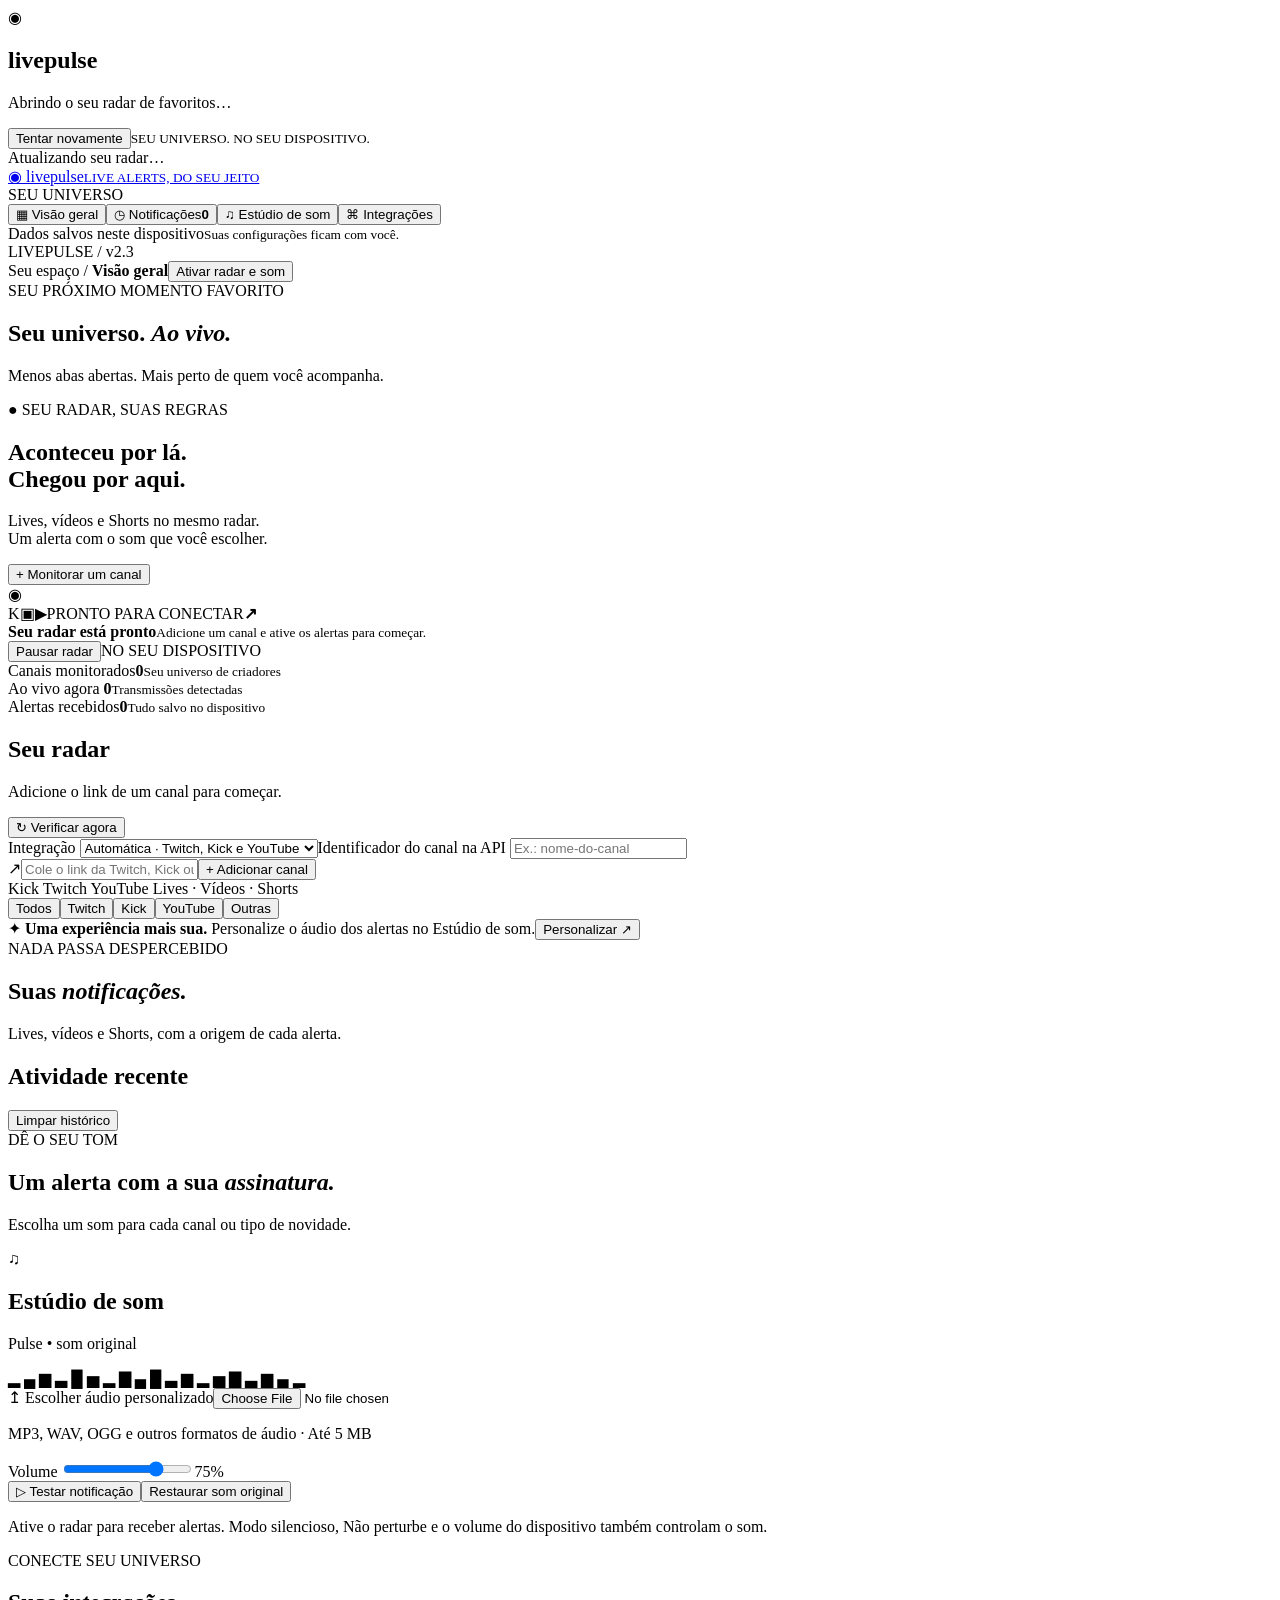
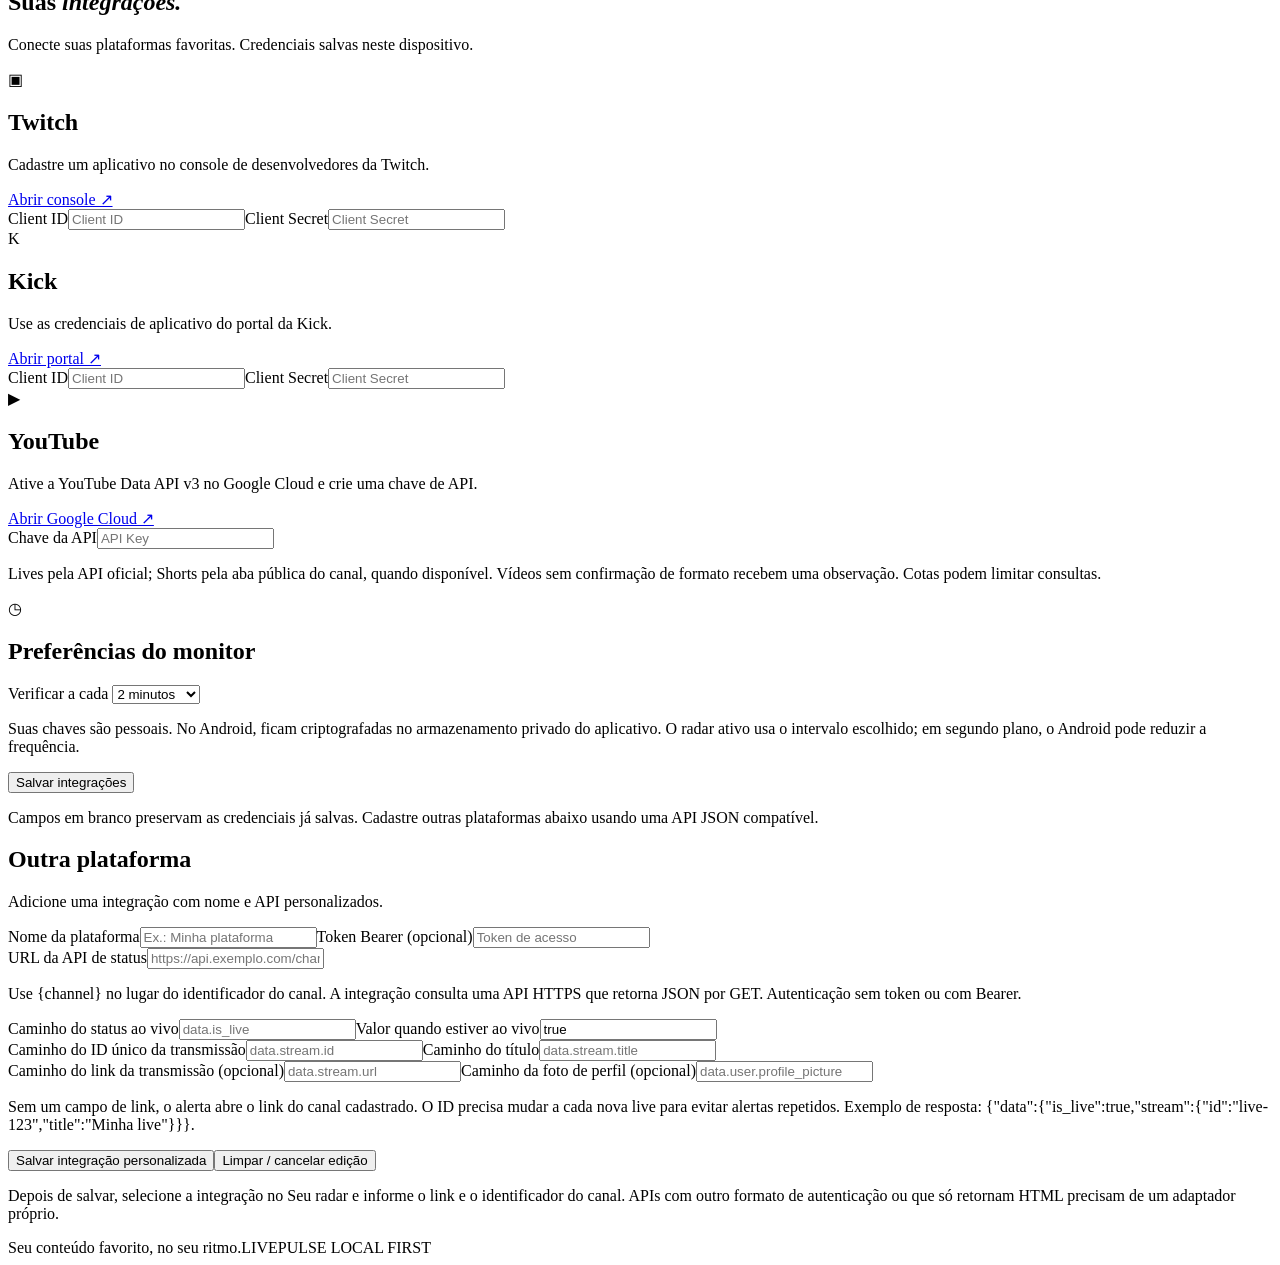
==== app/src/main/assets/index.html @ ce90c304 "Publica LivePulse Android 2.3.0, termos, privacidade e feed de atualizações" ====
<!doctype html><html lang="pt-BR"><head><meta charset="utf-8"><meta name="viewport" content="width=device-width,initial-scale=1"><title>LivePulse • Sua próxima live começa aqui</title><link rel="stylesheet" href="/style.css"><link rel="stylesheet" href="/design.css"><link rel="stylesheet" href="/upgrade.css"><link rel="stylesheet" href="/polish.css"><link rel="stylesheet" href="/updates.css"></head><body><div class="launch-screen" id="launch-screen" role="status" aria-live="polite"><div class="launch-mark" aria-hidden="true">◉</div><h2>livepulse</h2><p id="launch-message">Abrindo o seu radar de favoritos…</p><span class="launch-spinner" aria-hidden="true"></span><button class="quiet" id="launch-retry" type="button">Tentar novamente</button><small>SEU UNIVERSO. NO SEU DISPOSITIVO.</small></div><div class="save-chip" role="status" aria-hidden="true"><span class="button-spinner" aria-hidden="true"></span>Atualizando seu radar…</div>
<aside><a class="brand" href="/">◉ <span>livepulse<small>LIVE ALERTS, DO SEU JEITO</small></span></a><div class="nav-label">SEU UNIVERSO</div><nav><button data-view="dashboard" class="selected">▦ <span>Visão geral</span></button><button data-view="history">◷ <span>Notificações</span><b id="nav-count">0</b></button><button data-view="sound">♫ <span>Estúdio de som</span></button><button data-view="integrations">⌘ <span>Integrações</span></button></nav><div class="sidebar-bottom"><span class="green-dot"></span> Dados salvos neste dispositivo<small>Suas configurações ficam com você.</small><div class="version">LIVEPULSE / v2.3</div></div></aside>
<main><header><span class="breadcrumbs">Seu espaço <span class="slash">/</span> <b id="breadcrumb">Visão geral</b></span><button id="enable" class="quiet">Ativar radar e som</button></header>
<section id="dashboard" class="view"><div class="heading"><div class="eyebrow">SEU PRÓXIMO MOMENTO FAVORITO</div><h1>Seu universo. <em>Ao vivo.</em></h1><p>Menos abas abertas. Mais perto de quem você acompanha.</p></div>
<div class="hero"><div><span class="pill">● SEU RADAR, SUAS REGRAS</span><h2>Aconteceu por lá.<br><span>Chegou por aqui.</span></h2><p>Lives, vídeos e Shorts no mesmo radar.<br>Um alerta com o som que você escolher.</p><button class="light" id="focus-link">+ Monitorar um canal</button></div><div class="radar"><div class="orbit one"></div><div class="orbit two"></div><div class="orbit three"></div><div class="radar-center">◉</div><span class="planet kick">K</span><span class="planet twitch">▣</span><span class="planet youtube">▶</span><span class="signal"><span id="radar-signal">PRONTO PARA CONECTAR</span><b>↗</b></span></div></div>
<div class="monitor-strip"><span class="status-orb"></span><div><b id="monitor-title">Seu radar está pronto</b><small id="monitor-description">Adicione um canal e ative os alertas para começar.</small></div><button id="pause-monitor" class="quiet hidden">Pausar radar</button><span class="local-badge">NO SEU DISPOSITIVO</span></div><div class="stats"><article><span>Canais monitorados</span><strong id="stat-channels">0</strong><small>Seu universo de criadores</small></article><article><span>Ao vivo agora <i class="green-dot"></i></span><strong id="stat-live">0</strong><small>Transmissões detectadas</small></article><article><span>Alertas recebidos</span><strong id="stat-alerts">0</strong><small>Tudo salvo no dispositivo</small></article></div>
<div class="section-title"><div><h2>Seu radar</h2><p>Adicione o link de um canal para começar.</p></div><button id="check" class="quiet">↻ Verificar agora</button></div>
<div class="channel-source"><label>Integração <select id="channel-integration"><option value="">Automática · Twitch, Kick e YouTube</option></select></label><label id="custom-slug-label" class="hidden">Identificador do canal na API <input id="custom-slug" placeholder="Ex.: nome-do-canal"></label></div><form id="add-form" class="add-form"><span>↗</span><input id="channel-url" type="url" required placeholder="Cole o link da Twitch, Kick ou YouTube…" aria-label="Link do canal"><button type="submit" class="primary">+ Adicionar canal</button></form><div class="support"><span class="platform-dot kick-bg"></span> Kick <span class="platform-dot twitch-bg"></span> Twitch <span class="platform-dot youtube-bg"></span> YouTube <span class="right">Lives · Vídeos · Shorts</span></div>
<div class="filter-bar"><button class="chip active" data-filter="all">Todos</button><button class="chip" data-filter="twitch">Twitch</button><button class="chip" data-filter="kick">Kick</button><button class="chip" data-filter="youtube">YouTube</button><button class="chip" data-filter="custom">Outras</button><span id="poll-time"></span></div><div class="radar-progress" id="radar-progress" aria-hidden="true"></div><div id="channels" class="channels" aria-busy="true"><article class="skeleton-card" aria-label="Carregando canais"><div class="skeleton-head"><div class="skeleton-block skeleton-avatar"></div><div class="skeleton-texts"><div class="skeleton-block"></div><div class="skeleton-block"></div></div></div><div class="skeleton-block"></div><div class="skeleton-block skeleton-footer"></div></article><article class="skeleton-card" aria-label="Carregando canais"><div class="skeleton-head"><div class="skeleton-block skeleton-avatar"></div><div class="skeleton-texts"><div class="skeleton-block"></div><div class="skeleton-block"></div></div></div><div class="skeleton-block"></div><div class="skeleton-block skeleton-footer"></div></article></div>
<div class="bottom-note">✦ <b>Uma experiência mais sua.</b> Personalize o áudio dos alertas no Estúdio de som.<button data-view="sound">Personalizar ↗</button></div></section>
<section id="history" class="view hidden"><div class="heading"><div class="eyebrow">NADA PASSA DESPERCEBIDO</div><h1>Suas <em>notificações.</em></h1><p>Lives, vídeos e Shorts, com a origem de cada alerta.</p></div><div class="section-title"><h2>Atividade recente</h2><button id="clear-history" class="quiet">Limpar histórico</button></div><div id="events"></div></section>
<section id="sound" class="view hidden"><div class="heading"><div class="eyebrow">DÊ O SEU TOM</div><h1>Um alerta com a sua <em>assinatura.</em></h1><p>Escolha um som para cada canal ou tipo de novidade.</p></div><div class="sound-panel"><div class="sound-icon">♫</div><h2>Estúdio de som</h2><p id="sound-name">Pulse • som original</p><div class="wave">▂ ▄ ▆ ▃ █ ▅ ▂ ▇ ▄ █ ▃ ▆ ▂ ▅ ▇ ▃ ▆ ▄ ▂</div><label class="upload">↥ Escolher áudio personalizado<input id="audio-file" type="file" accept="audio/*"></label><p class="hint">MP3, WAV, OGG e outros formatos de áudio · Até 5 MB</p><label class="volume">Volume <input id="volume" type="range" min="0" max="100" value="75"><output id="volume-value">75%</output></label><div class="sound-actions"><button id="test" class="primary">▷ Testar notificação</button><button id="reset-sound" class="quiet">Restaurar som original</button></div><p class="hint">Ative o radar para receber alertas. Modo silencioso, Não perturbe e o volume do dispositivo também controlam o som.</p></div></section>
<section id="integrations" class="view hidden"><div class="heading"><div class="eyebrow">CONECTE SEU UNIVERSO</div><h1>Suas <em>integrações.</em></h1><p>Conecte suas plataformas favoritas. Credenciais salvas neste dispositivo.</p></div><form id="settings-form"><div class="integration"><div class="platform-icon twitch-bg">▣</div><div><h2>Twitch <span id="twitch-status"></span></h2><p>Cadastre um aplicativo no console de desenvolvedores da Twitch.</p><a href="https://dev.twitch.tv/console/apps" target="_blank" rel="noreferrer">Abrir console ↗</a><div class="fields"><label>Client ID<input name="twitchId" autocomplete="off" placeholder="Client ID"></label><label>Client Secret<input name="twitchSecret" type="password" autocomplete="new-password" placeholder="Client Secret"></label></div></div></div>
<div class="integration"><div class="platform-icon kick-bg">K</div><div><h2>Kick <span id="kick-status"></span></h2><p>Use as credenciais de aplicativo do portal da Kick.</p><a href="https://kick.com/settings/developer" target="_blank" rel="noreferrer">Abrir portal ↗</a><div class="fields"><label>Client ID<input name="kickId" placeholder="Client ID" autocomplete="off"></label><label>Client Secret<input name="kickSecret" type="password" autocomplete="new-password" placeholder="Client Secret"></label></div></div></div>
<div class="integration"><div class="platform-icon youtube-bg">▶</div><div><h2>YouTube <span id="youtube-status"></span></h2><p>Ative a YouTube Data API v3 no Google Cloud e crie uma chave de API.</p><a href="https://console.cloud.google.com/apis/library/youtube.googleapis.com" target="_blank" rel="noreferrer">Abrir Google Cloud ↗</a><div class="fields"><label>Chave da API<input name="youtubeKey" type="password" autocomplete="new-password" placeholder="API Key"></label></div><p class="hint">Lives pela API oficial; Shorts pela aba pública do canal, quando disponível. Vídeos sem confirmação de formato recebem uma observação. Cotas podem limitar consultas.</p></div></div>
<div class="integration"><div class="platform-icon">◷</div><div><h2>Preferências do monitor</h2><label>Verificar a cada <select name="interval"><option value="60">1 minuto</option><option value="120" selected>2 minutos</option><option value="300">5 minutos</option><option value="600">10 minutos</option></select></label><p class="hint">Suas chaves são pessoais. No Android, ficam criptografadas no armazenamento privado do aplicativo. O radar ativo usa o intervalo escolhido; em segundo plano, o Android pode reduzir a frequência.</p></div></div><button class="primary" type="submit">Salvar integrações</button><p class="hint">Campos em branco preservam as credenciais já salvas. Cadastre outras plataformas abaixo usando uma API JSON compatível.</p></form><div class="section-title"><div><h2>Outra plataforma</h2><p>Adicione uma integração com nome e API personalizados.</p></div></div><div id="custom-integrations"></div><form id="custom-integration-form" class="custom-form"><input type="hidden" name="id"><div class="fields"><label>Nome da plataforma<input name="name" required maxlength="60" placeholder="Ex.: Minha plataforma"></label><label>Token Bearer (opcional)<input name="bearer" type="password" autocomplete="new-password" placeholder="Token de acesso"></label></div><div class="fields"><label>URL da API de status<input name="endpoint" required placeholder="https://api.exemplo.com/channels/{channel}"></label></div><p class="hint">Use {channel} no lugar do identificador do canal. A integração consulta uma API HTTPS que retorna JSON por GET. Autenticação sem token ou com Bearer.</p><div class="fields"><label>Caminho do status ao vivo<input name="livePath" required placeholder="data.is_live"></label><label>Valor quando estiver ao vivo<input name="liveValue" value="true" required placeholder="true"></label></div><div class="fields"><label>Caminho do ID único da transmissão<input name="idPath" required placeholder="data.stream.id"></label><label>Caminho do título<input name="titlePath" required placeholder="data.stream.title"></label></div><div class="fields"><label>Caminho do link da transmissão (opcional)<input name="urlPath" placeholder="data.stream.url"></label><label>Caminho da foto de perfil (opcional)<input name="avatarPath" placeholder="data.user.profile_picture"></label></div><p class="hint">Sem um campo de link, o alerta abre o link do canal cadastrado. O ID precisa mudar a cada nova live para evitar alertas repetidos. Exemplo de resposta: {"data":{"is_live":true,"stream":{"id":"live-123","title":"Minha live"}}}.</p><div class="sound-actions"><button class="primary" type="submit">Salvar integração personalizada</button><button id="cancel-custom" type="button" class="quiet">Limpar / cancelar edição</button></div><p class="hint">Depois de salvar, selecione a integração no Seu radar e informe o link e o identificador do canal. APIs com outro formato de autenticação ou que só retornam HTML precisam de um adaptador próprio.</p></form></section>
<footer>Seu conteúdo favorito, no seu ritmo.<span>LIVEPULSE <i class="green-dot"></i> LOCAL FIRST</span></footer></main><div id="toasts" aria-live="polite"></div><script src="/app.js"></script><script src="/upgrade.js"></script><script src="/polish.js"></script><script src="/updates.js"></script></body></html>
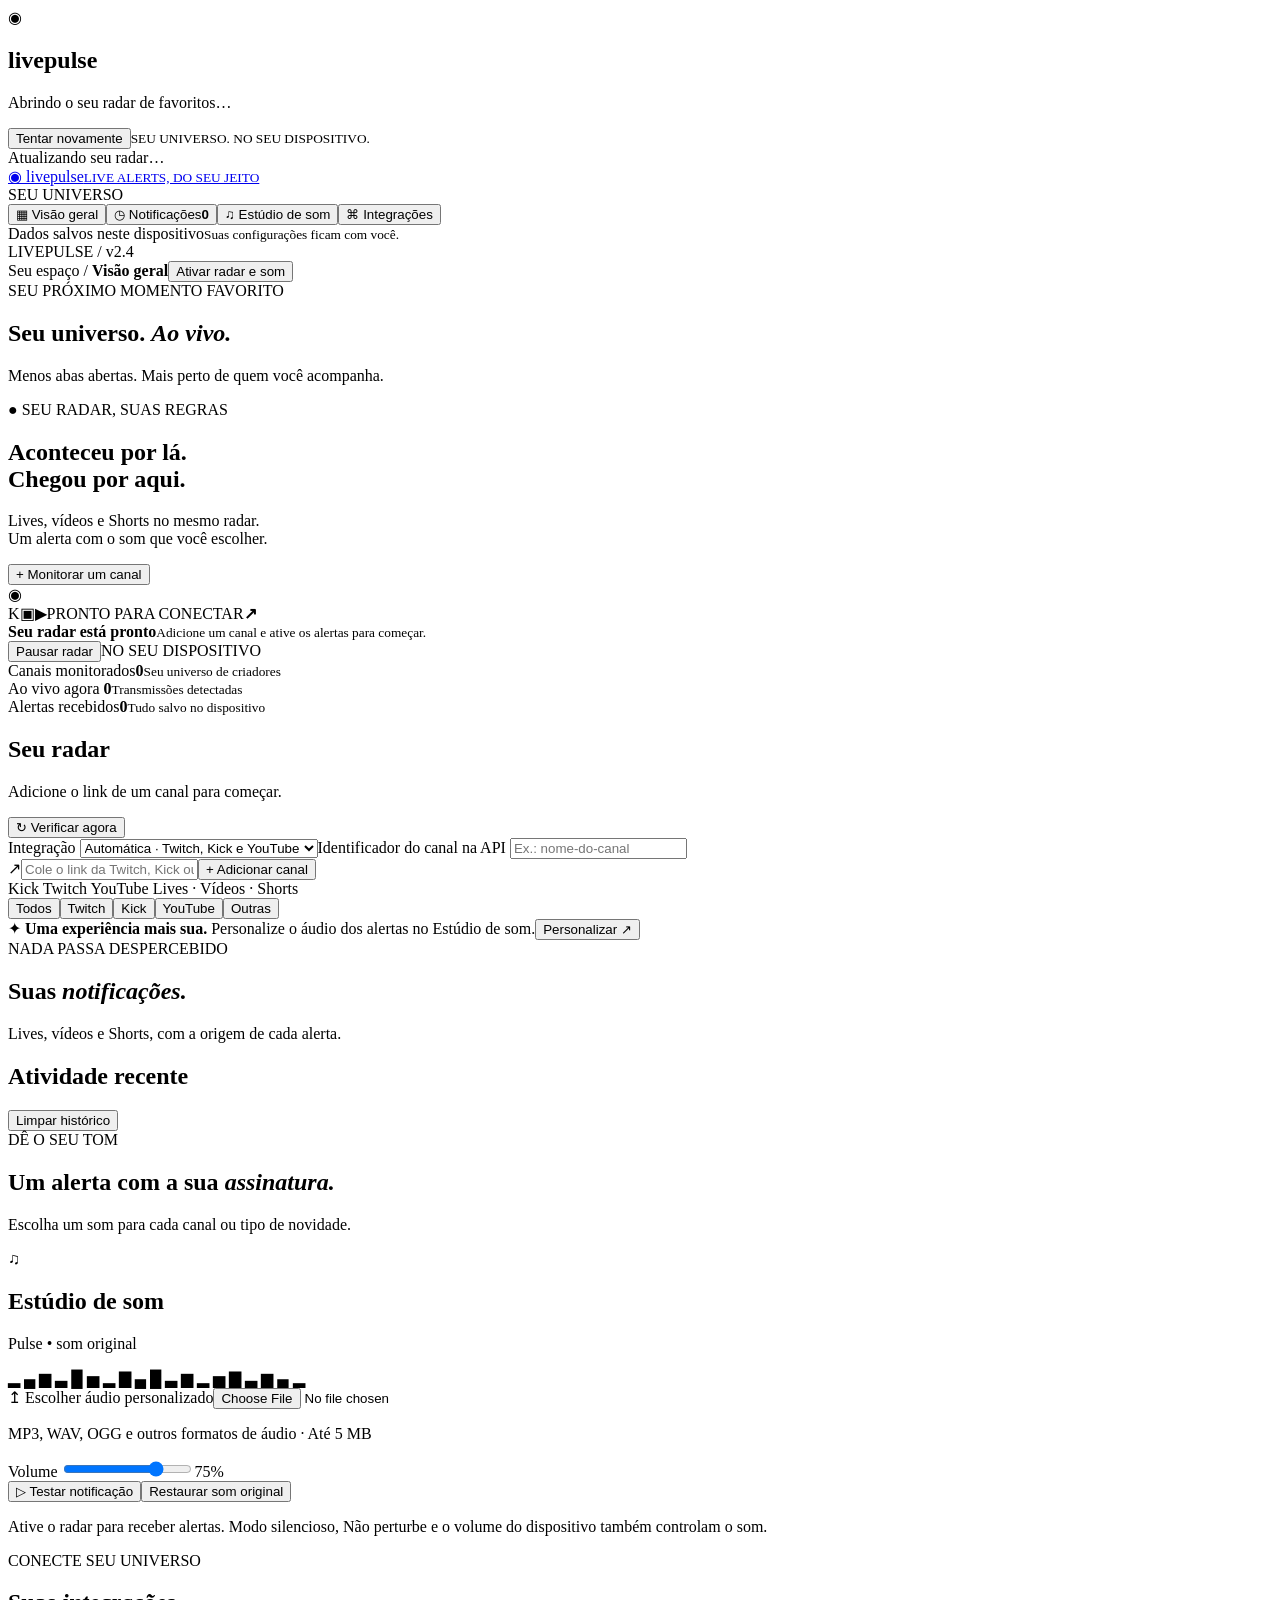
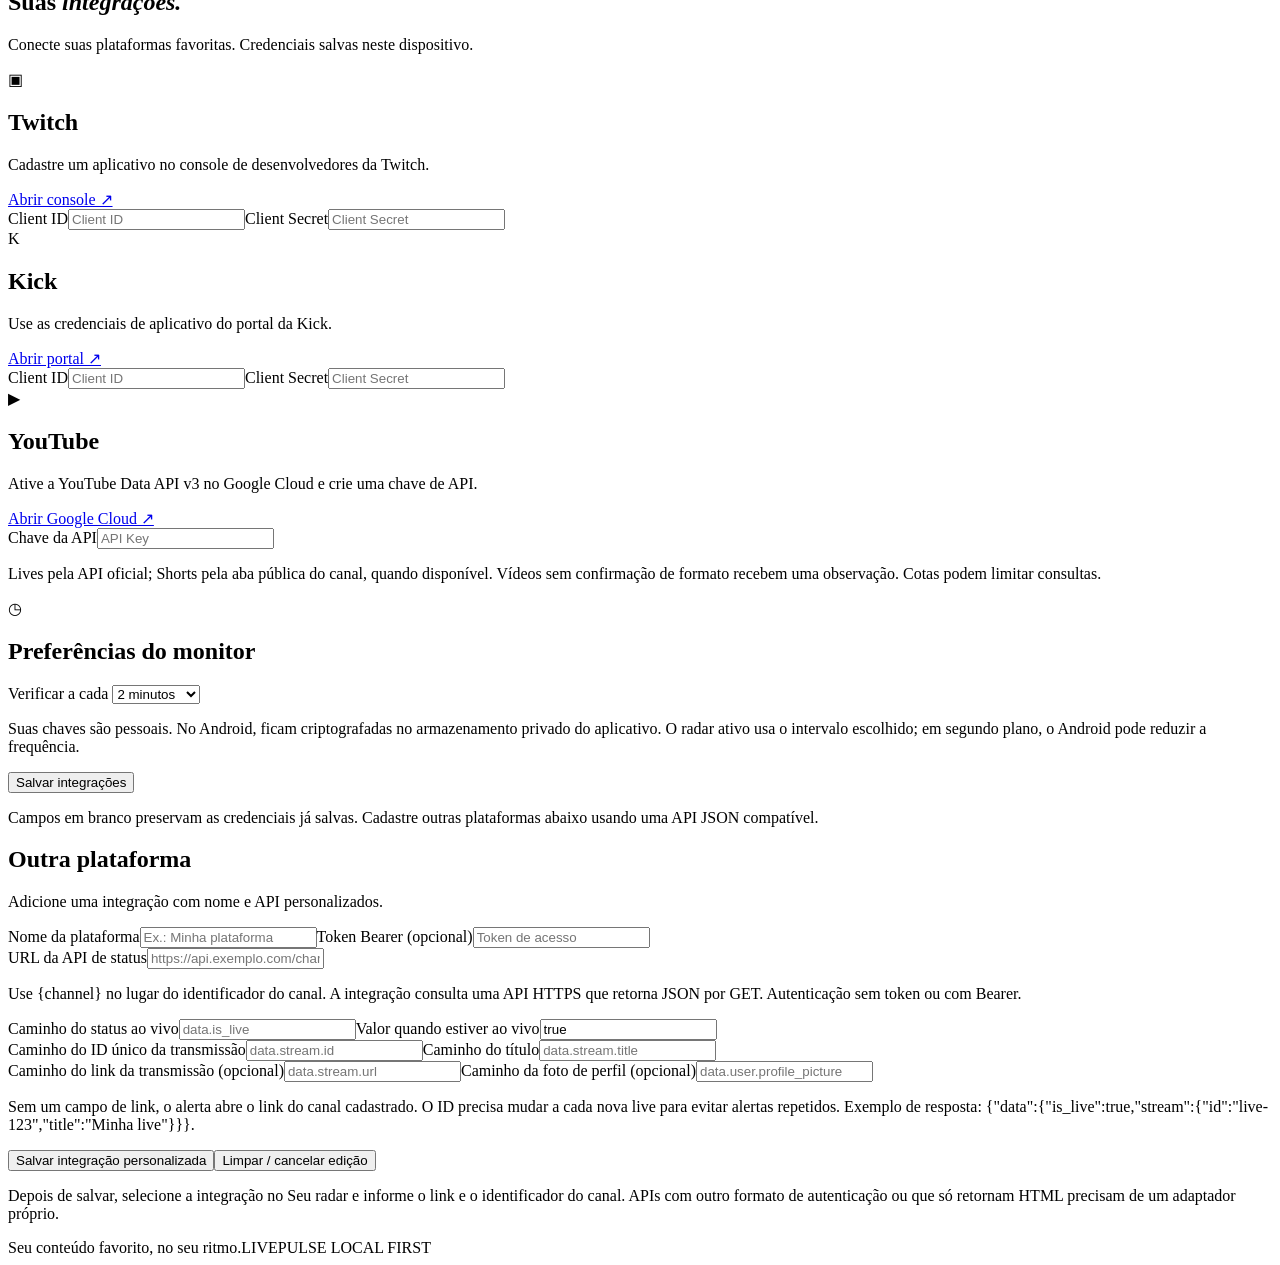
==== commit dfde14d3: "Adiciona editor de som com prévia e salvamento explícito por canal/evento (2.4.0)" ====
--- a/app/src/main/assets/index.html
+++ b/app/src/main/assets/index.html
@@ -1,5 +1,5 @@
-<!doctype html><html lang="pt-BR"><head><meta charset="utf-8"><meta name="viewport" content="width=device-width,initial-scale=1"><title>LivePulse • Sua próxima live começa aqui</title><link rel="stylesheet" href="/style.css"><link rel="stylesheet" href="/design.css"><link rel="stylesheet" href="/upgrade.css"><link rel="stylesheet" href="/polish.css"><link rel="stylesheet" href="/updates.css"></head><body><div class="launch-screen" id="launch-screen" role="status" aria-live="polite"><div class="launch-mark" aria-hidden="true">◉</div><h2>livepulse</h2><p id="launch-message">Abrindo o seu radar de favoritos…</p><span class="launch-spinner" aria-hidden="true"></span><button class="quiet" id="launch-retry" type="button">Tentar novamente</button><small>SEU UNIVERSO. NO SEU DISPOSITIVO.</small></div><div class="save-chip" role="status" aria-hidden="true"><span class="button-spinner" aria-hidden="true"></span>Atualizando seu radar…</div>
-<aside><a class="brand" href="/">◉ <span>livepulse<small>LIVE ALERTS, DO SEU JEITO</small></span></a><div class="nav-label">SEU UNIVERSO</div><nav><button data-view="dashboard" class="selected">▦ <span>Visão geral</span></button><button data-view="history">◷ <span>Notificações</span><b id="nav-count">0</b></button><button data-view="sound">♫ <span>Estúdio de som</span></button><button data-view="integrations">⌘ <span>Integrações</span></button></nav><div class="sidebar-bottom"><span class="green-dot"></span> Dados salvos neste dispositivo<small>Suas configurações ficam com você.</small><div class="version">LIVEPULSE / v2.3</div></div></aside>
+<!doctype html><html lang="pt-BR"><head><meta charset="utf-8"><meta name="viewport" content="width=device-width,initial-scale=1"><title>LivePulse • Sua próxima live começa aqui</title><link rel="stylesheet" href="/style.css"><link rel="stylesheet" href="/design.css"><link rel="stylesheet" href="/upgrade.css"><link rel="stylesheet" href="/polish.css"><link rel="stylesheet" href="/updates.css"><link rel="stylesheet" href="/sound-editor.css"></head><body><div class="launch-screen" id="launch-screen" role="status" aria-live="polite"><div class="launch-mark" aria-hidden="true">◉</div><h2>livepulse</h2><p id="launch-message">Abrindo o seu radar de favoritos…</p><span class="launch-spinner" aria-hidden="true"></span><button class="quiet" id="launch-retry" type="button">Tentar novamente</button><small>SEU UNIVERSO. NO SEU DISPOSITIVO.</small></div><div class="save-chip" role="status" aria-hidden="true"><span class="button-spinner" aria-hidden="true"></span>Atualizando seu radar…</div>
+<aside><a class="brand" href="/">◉ <span>livepulse<small>LIVE ALERTS, DO SEU JEITO</small></span></a><div class="nav-label">SEU UNIVERSO</div><nav><button data-view="dashboard" class="selected">▦ <span>Visão geral</span></button><button data-view="history">◷ <span>Notificações</span><b id="nav-count">0</b></button><button data-view="sound">♫ <span>Estúdio de som</span></button><button data-view="integrations">⌘ <span>Integrações</span></button></nav><div class="sidebar-bottom"><span class="green-dot"></span> Dados salvos neste dispositivo<small>Suas configurações ficam com você.</small><div class="version">LIVEPULSE / v2.4</div></div></aside>
 <main><header><span class="breadcrumbs">Seu espaço <span class="slash">/</span> <b id="breadcrumb">Visão geral</b></span><button id="enable" class="quiet">Ativar radar e som</button></header>
 <section id="dashboard" class="view"><div class="heading"><div class="eyebrow">SEU PRÓXIMO MOMENTO FAVORITO</div><h1>Seu universo. <em>Ao vivo.</em></h1><p>Menos abas abertas. Mais perto de quem você acompanha.</p></div>
 <div class="hero"><div><span class="pill">● SEU RADAR, SUAS REGRAS</span><h2>Aconteceu por lá.<br><span>Chegou por aqui.</span></h2><p>Lives, vídeos e Shorts no mesmo radar.<br>Um alerta com o som que você escolher.</p><button class="light" id="focus-link">+ Monitorar um canal</button></div><div class="radar"><div class="orbit one"></div><div class="orbit two"></div><div class="orbit three"></div><div class="radar-center">◉</div><span class="planet kick">K</span><span class="planet twitch">▣</span><span class="planet youtube">▶</span><span class="signal"><span id="radar-signal">PRONTO PARA CONECTAR</span><b>↗</b></span></div></div>
@@ -14,4 +14,4 @@
 <div class="integration"><div class="platform-icon kick-bg">K</div><div><h2>Kick <span id="kick-status"></span></h2><p>Use as credenciais de aplicativo do portal da Kick.</p><a href="https://kick.com/settings/developer" target="_blank" rel="noreferrer">Abrir portal ↗</a><div class="fields"><label>Client ID<input name="kickId" placeholder="Client ID" autocomplete="off"></label><label>Client Secret<input name="kickSecret" type="password" autocomplete="new-password" placeholder="Client Secret"></label></div></div></div>
 <div class="integration"><div class="platform-icon youtube-bg">▶</div><div><h2>YouTube <span id="youtube-status"></span></h2><p>Ative a YouTube Data API v3 no Google Cloud e crie uma chave de API.</p><a href="https://console.cloud.google.com/apis/library/youtube.googleapis.com" target="_blank" rel="noreferrer">Abrir Google Cloud ↗</a><div class="fields"><label>Chave da API<input name="youtubeKey" type="password" autocomplete="new-password" placeholder="API Key"></label></div><p class="hint">Lives pela API oficial; Shorts pela aba pública do canal, quando disponível. Vídeos sem confirmação de formato recebem uma observação. Cotas podem limitar consultas.</p></div></div>
 <div class="integration"><div class="platform-icon">◷</div><div><h2>Preferências do monitor</h2><label>Verificar a cada <select name="interval"><option value="60">1 minuto</option><option value="120" selected>2 minutos</option><option value="300">5 minutos</option><option value="600">10 minutos</option></select></label><p class="hint">Suas chaves são pessoais. No Android, ficam criptografadas no armazenamento privado do aplicativo. O radar ativo usa o intervalo escolhido; em segundo plano, o Android pode reduzir a frequência.</p></div></div><button class="primary" type="submit">Salvar integrações</button><p class="hint">Campos em branco preservam as credenciais já salvas. Cadastre outras plataformas abaixo usando uma API JSON compatível.</p></form><div class="section-title"><div><h2>Outra plataforma</h2><p>Adicione uma integração com nome e API personalizados.</p></div></div><div id="custom-integrations"></div><form id="custom-integration-form" class="custom-form"><input type="hidden" name="id"><div class="fields"><label>Nome da plataforma<input name="name" required maxlength="60" placeholder="Ex.: Minha plataforma"></label><label>Token Bearer (opcional)<input name="bearer" type="password" autocomplete="new-password" placeholder="Token de acesso"></label></div><div class="fields"><label>URL da API de status<input name="endpoint" required placeholder="https://api.exemplo.com/channels/{channel}"></label></div><p class="hint">Use {channel} no lugar do identificador do canal. A integração consulta uma API HTTPS que retorna JSON por GET. Autenticação sem token ou com Bearer.</p><div class="fields"><label>Caminho do status ao vivo<input name="livePath" required placeholder="data.is_live"></label><label>Valor quando estiver ao vivo<input name="liveValue" value="true" required placeholder="true"></label></div><div class="fields"><label>Caminho do ID único da transmissão<input name="idPath" required placeholder="data.stream.id"></label><label>Caminho do título<input name="titlePath" required placeholder="data.stream.title"></label></div><div class="fields"><label>Caminho do link da transmissão (opcional)<input name="urlPath" placeholder="data.stream.url"></label><label>Caminho da foto de perfil (opcional)<input name="avatarPath" placeholder="data.user.profile_picture"></label></div><p class="hint">Sem um campo de link, o alerta abre o link do canal cadastrado. O ID precisa mudar a cada nova live para evitar alertas repetidos. Exemplo de resposta: {"data":{"is_live":true,"stream":{"id":"live-123","title":"Minha live"}}}.</p><div class="sound-actions"><button class="primary" type="submit">Salvar integração personalizada</button><button id="cancel-custom" type="button" class="quiet">Limpar / cancelar edição</button></div><p class="hint">Depois de salvar, selecione a integração no Seu radar e informe o link e o identificador do canal. APIs com outro formato de autenticação ou que só retornam HTML precisam de um adaptador próprio.</p></form></section>
-<footer>Seu conteúdo favorito, no seu ritmo.<span>LIVEPULSE <i class="green-dot"></i> LOCAL FIRST</span></footer></main><div id="toasts" aria-live="polite"></div><script src="/app.js"></script><script src="/upgrade.js"></script><script src="/polish.js"></script><script src="/updates.js"></script></body></html>
+<footer>Seu conteúdo favorito, no seu ritmo.<span>LIVEPULSE <i class="green-dot"></i> LOCAL FIRST</span></footer></main><div id="toasts" aria-live="polite"></div><script src="/app.js"></script><script src="/upgrade.js"></script><script src="/polish.js"></script><script src="/updates.js"></script><script src="/sound-editor.js"></script></body></html>
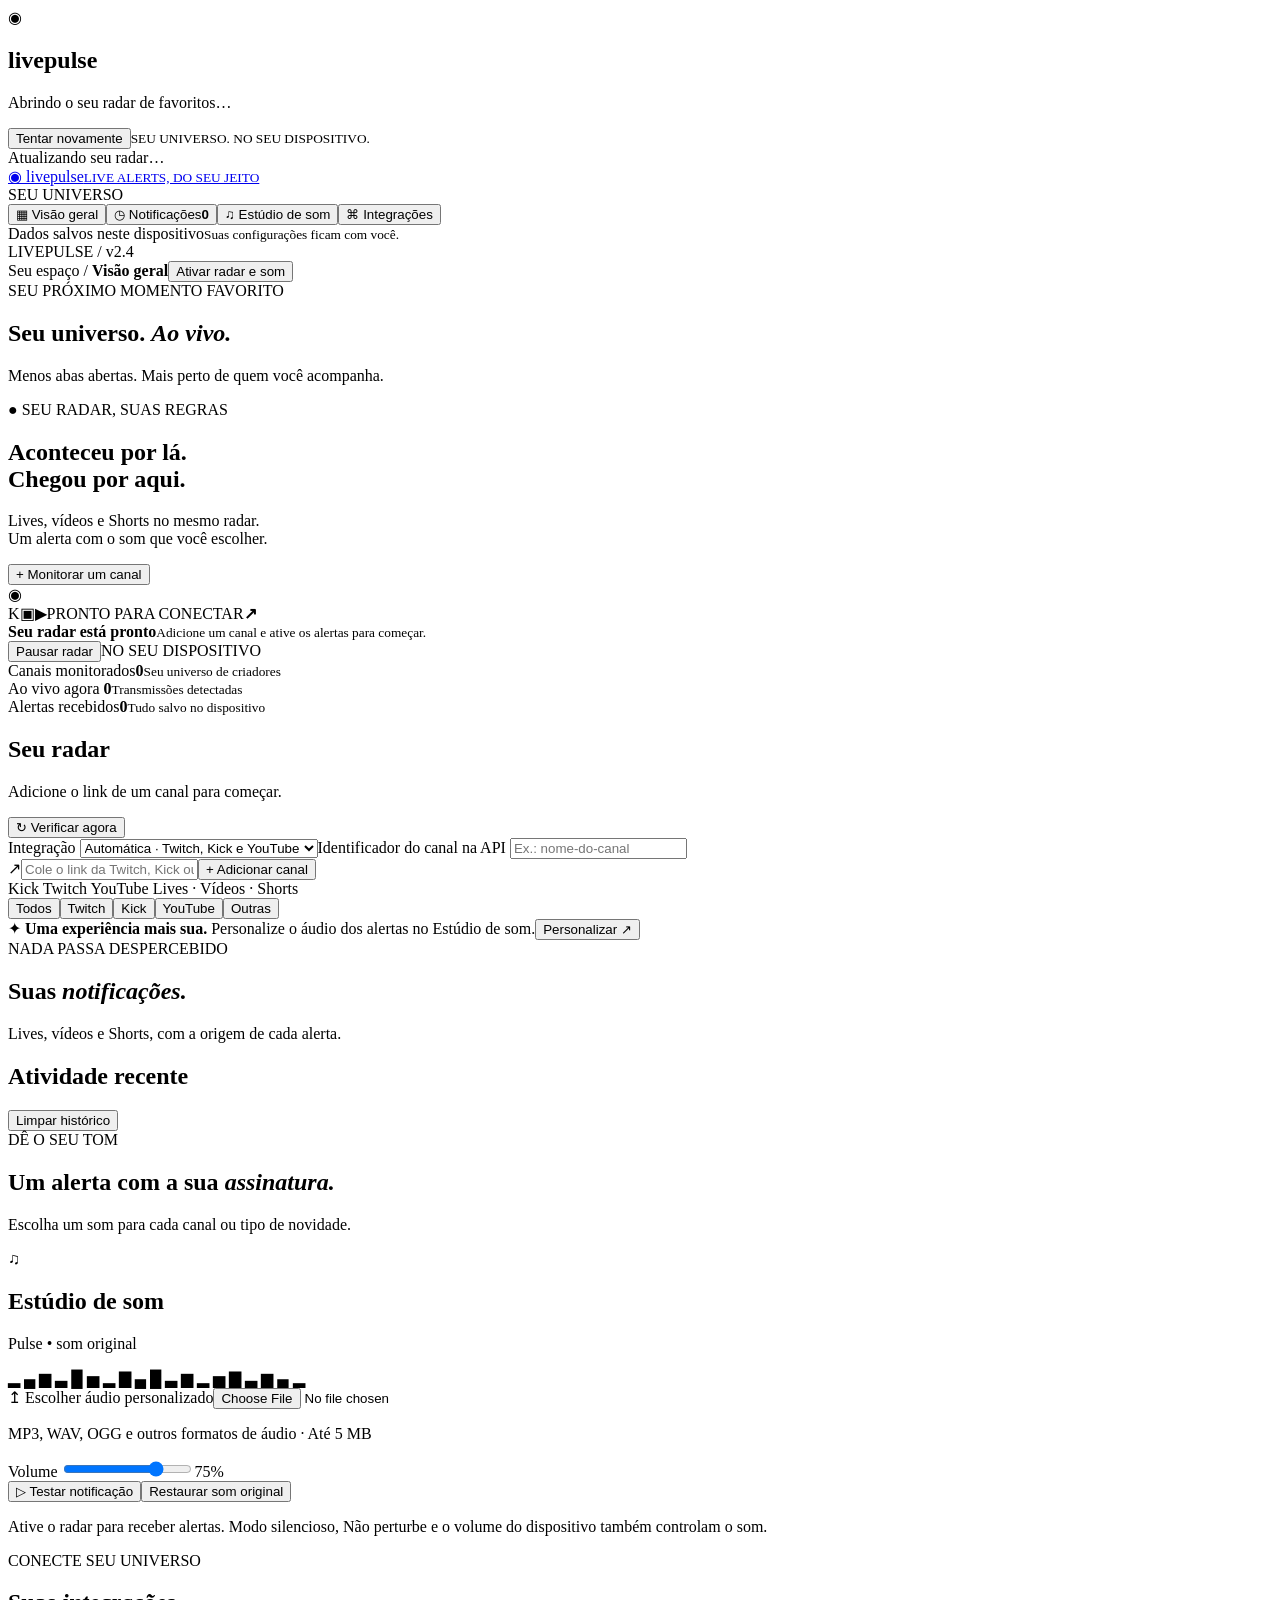
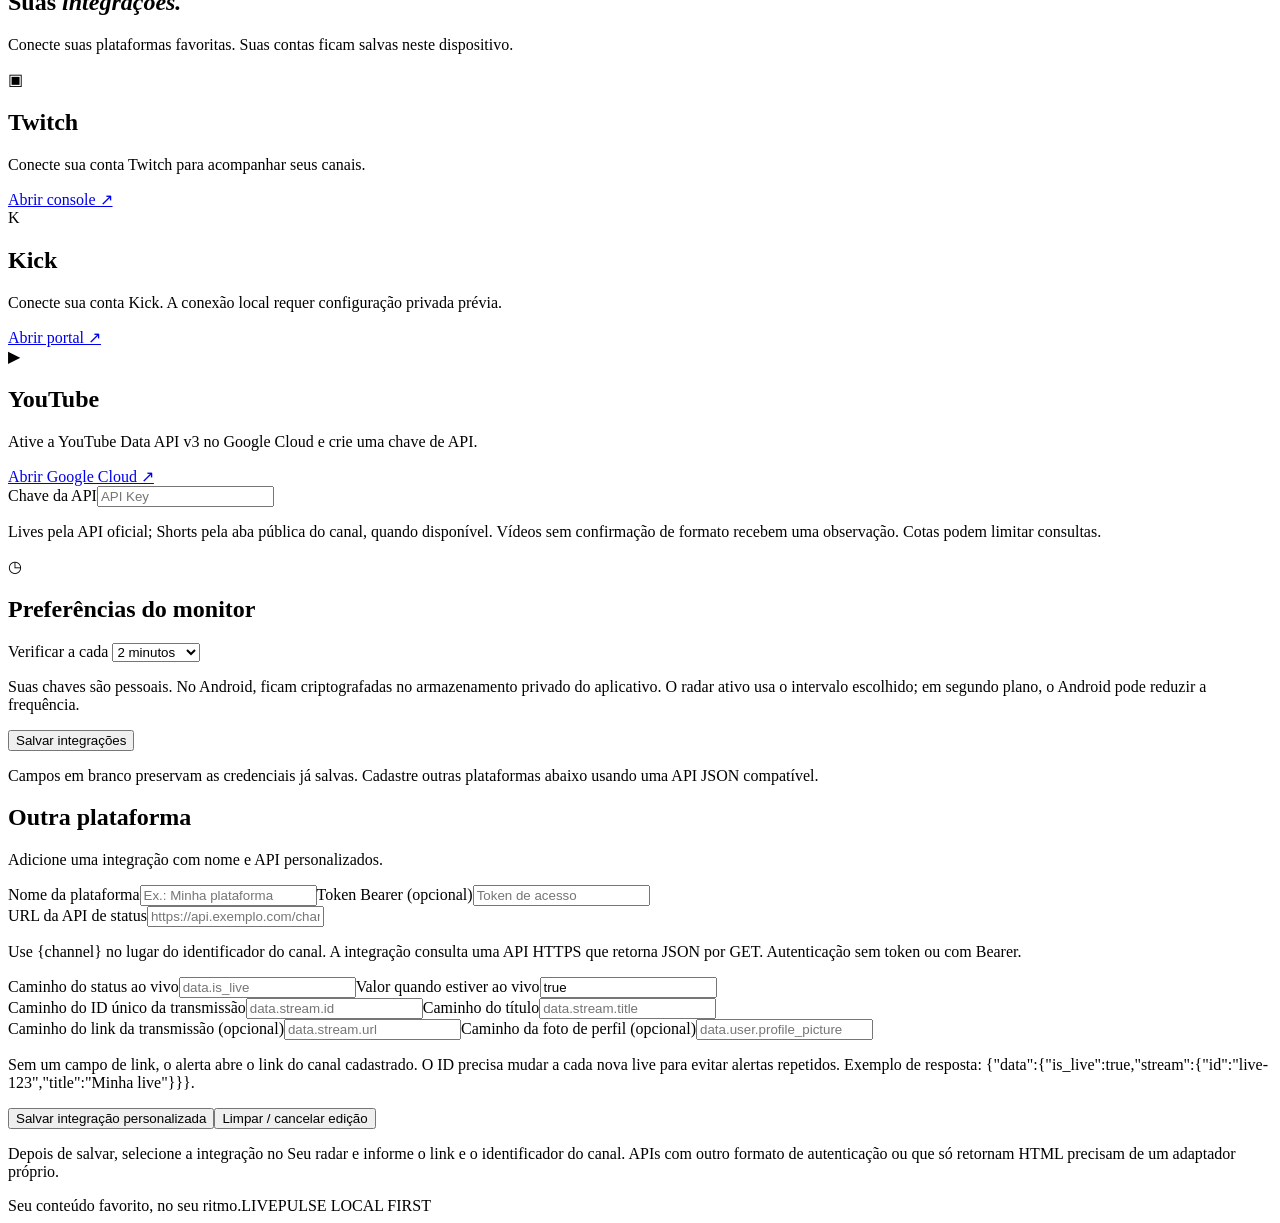
==== commit 4f2e71e2: "Simplify integration fields in Android 2.4.5" ====
--- a/app/src/main/assets/index.html
+++ b/app/src/main/assets/index.html
@@ -10,8 +10,8 @@
 <div class="bottom-note">✦ <b>Uma experiência mais sua.</b> Personalize o áudio dos alertas no Estúdio de som.<button data-view="sound">Personalizar ↗</button></div></section>
 <section id="history" class="view hidden"><div class="heading"><div class="eyebrow">NADA PASSA DESPERCEBIDO</div><h1>Suas <em>notificações.</em></h1><p>Lives, vídeos e Shorts, com a origem de cada alerta.</p></div><div class="section-title"><h2>Atividade recente</h2><button id="clear-history" class="quiet">Limpar histórico</button></div><div id="events"></div></section>
 <section id="sound" class="view hidden"><div class="heading"><div class="eyebrow">DÊ O SEU TOM</div><h1>Um alerta com a sua <em>assinatura.</em></h1><p>Escolha um som para cada canal ou tipo de novidade.</p></div><div class="sound-panel"><div class="sound-icon">♫</div><h2>Estúdio de som</h2><p id="sound-name">Pulse • som original</p><div class="wave">▂ ▄ ▆ ▃ █ ▅ ▂ ▇ ▄ █ ▃ ▆ ▂ ▅ ▇ ▃ ▆ ▄ ▂</div><label class="upload">↥ Escolher áudio personalizado<input id="audio-file" type="file" accept="audio/*"></label><p class="hint">MP3, WAV, OGG e outros formatos de áudio · Até 5 MB</p><label class="volume">Volume <input id="volume" type="range" min="0" max="100" value="75"><output id="volume-value">75%</output></label><div class="sound-actions"><button id="test" class="primary">▷ Testar notificação</button><button id="reset-sound" class="quiet">Restaurar som original</button></div><p class="hint">Ative o radar para receber alertas. Modo silencioso, Não perturbe e o volume do dispositivo também controlam o som.</p></div></section>
-<section id="integrations" class="view hidden"><div class="heading"><div class="eyebrow">CONECTE SEU UNIVERSO</div><h1>Suas <em>integrações.</em></h1><p>Conecte suas plataformas favoritas. Credenciais salvas neste dispositivo.</p></div><form id="settings-form"><div class="integration"><div class="platform-icon twitch-bg">▣</div><div><h2>Twitch <span id="twitch-status"></span></h2><p>Cadastre um aplicativo no console de desenvolvedores da Twitch.</p><a href="https://dev.twitch.tv/console/apps" target="_blank" rel="noreferrer">Abrir console ↗</a><div class="fields"><label>Client ID<input name="twitchId" autocomplete="off" placeholder="Client ID"></label><label>Client Secret<input name="twitchSecret" type="password" autocomplete="new-password" placeholder="Client Secret"></label></div></div></div>
-<div class="integration"><div class="platform-icon kick-bg">K</div><div><h2>Kick <span id="kick-status"></span></h2><p>Use as credenciais de aplicativo do portal da Kick.</p><a href="https://kick.com/settings/developer" target="_blank" rel="noreferrer">Abrir portal ↗</a><div class="fields"><label>Client ID<input name="kickId" placeholder="Client ID" autocomplete="off"></label><label>Client Secret<input name="kickSecret" type="password" autocomplete="new-password" placeholder="Client Secret"></label></div></div></div>
+<section id="integrations" class="view hidden"><div class="heading"><div class="eyebrow">CONECTE SEU UNIVERSO</div><h1>Suas <em>integrações.</em></h1><p>Conecte suas plataformas favoritas. Suas contas ficam salvas neste dispositivo.</p></div><form id="settings-form"><div class="integration"><div class="platform-icon twitch-bg">▣</div><div><h2>Twitch <span id="twitch-status"></span></h2><p>Conecte sua conta Twitch para acompanhar seus canais.</p><a href="https://dev.twitch.tv/console/apps" target="_blank" rel="noreferrer">Abrir console ↗</a></div></div>
+<div class="integration"><div class="platform-icon kick-bg">K</div><div><h2>Kick <span id="kick-status"></span></h2><p>Conecte sua conta Kick. A conexão local requer configuração privada prévia.</p><a href="https://kick.com/settings/developer" target="_blank" rel="noreferrer">Abrir portal ↗</a></div></div>
 <div class="integration"><div class="platform-icon youtube-bg">▶</div><div><h2>YouTube <span id="youtube-status"></span></h2><p>Ative a YouTube Data API v3 no Google Cloud e crie uma chave de API.</p><a href="https://console.cloud.google.com/apis/library/youtube.googleapis.com" target="_blank" rel="noreferrer">Abrir Google Cloud ↗</a><div class="fields"><label>Chave da API<input name="youtubeKey" type="password" autocomplete="new-password" placeholder="API Key"></label></div><p class="hint">Lives pela API oficial; Shorts pela aba pública do canal, quando disponível. Vídeos sem confirmação de formato recebem uma observação. Cotas podem limitar consultas.</p></div></div>
 <div class="integration"><div class="platform-icon">◷</div><div><h2>Preferências do monitor</h2><label>Verificar a cada <select name="interval"><option value="60">1 minuto</option><option value="120" selected>2 minutos</option><option value="300">5 minutos</option><option value="600">10 minutos</option></select></label><p class="hint">Suas chaves são pessoais. No Android, ficam criptografadas no armazenamento privado do aplicativo. O radar ativo usa o intervalo escolhido; em segundo plano, o Android pode reduzir a frequência.</p></div></div><button class="primary" type="submit">Salvar integrações</button><p class="hint">Campos em branco preservam as credenciais já salvas. Cadastre outras plataformas abaixo usando uma API JSON compatível.</p></form><div class="section-title"><div><h2>Outra plataforma</h2><p>Adicione uma integração com nome e API personalizados.</p></div></div><div id="custom-integrations"></div><form id="custom-integration-form" class="custom-form"><input type="hidden" name="id"><div class="fields"><label>Nome da plataforma<input name="name" required maxlength="60" placeholder="Ex.: Minha plataforma"></label><label>Token Bearer (opcional)<input name="bearer" type="password" autocomplete="new-password" placeholder="Token de acesso"></label></div><div class="fields"><label>URL da API de status<input name="endpoint" required placeholder="https://api.exemplo.com/channels/{channel}"></label></div><p class="hint">Use {channel} no lugar do identificador do canal. A integração consulta uma API HTTPS que retorna JSON por GET. Autenticação sem token ou com Bearer.</p><div class="fields"><label>Caminho do status ao vivo<input name="livePath" required placeholder="data.is_live"></label><label>Valor quando estiver ao vivo<input name="liveValue" value="true" required placeholder="true"></label></div><div class="fields"><label>Caminho do ID único da transmissão<input name="idPath" required placeholder="data.stream.id"></label><label>Caminho do título<input name="titlePath" required placeholder="data.stream.title"></label></div><div class="fields"><label>Caminho do link da transmissão (opcional)<input name="urlPath" placeholder="data.stream.url"></label><label>Caminho da foto de perfil (opcional)<input name="avatarPath" placeholder="data.user.profile_picture"></label></div><p class="hint">Sem um campo de link, o alerta abre o link do canal cadastrado. O ID precisa mudar a cada nova live para evitar alertas repetidos. Exemplo de resposta: {"data":{"is_live":true,"stream":{"id":"live-123","title":"Minha live"}}}.</p><div class="sound-actions"><button class="primary" type="submit">Salvar integração personalizada</button><button id="cancel-custom" type="button" class="quiet">Limpar / cancelar edição</button></div><p class="hint">Depois de salvar, selecione a integração no Seu radar e informe o link e o identificador do canal. APIs com outro formato de autenticação ou que só retornam HTML precisam de um adaptador próprio.</p></form></section>
 <footer>Seu conteúdo favorito, no seu ritmo.<span>LIVEPULSE <i class="green-dot"></i> LOCAL FIRST</span></footer></main><div id="toasts" aria-live="polite"></div><script src="/app.js"></script><script src="/upgrade.js"></script><script src="/polish.js"></script><script src="/updates.js"></script><script src="/sound-editor.js"></script></body></html>
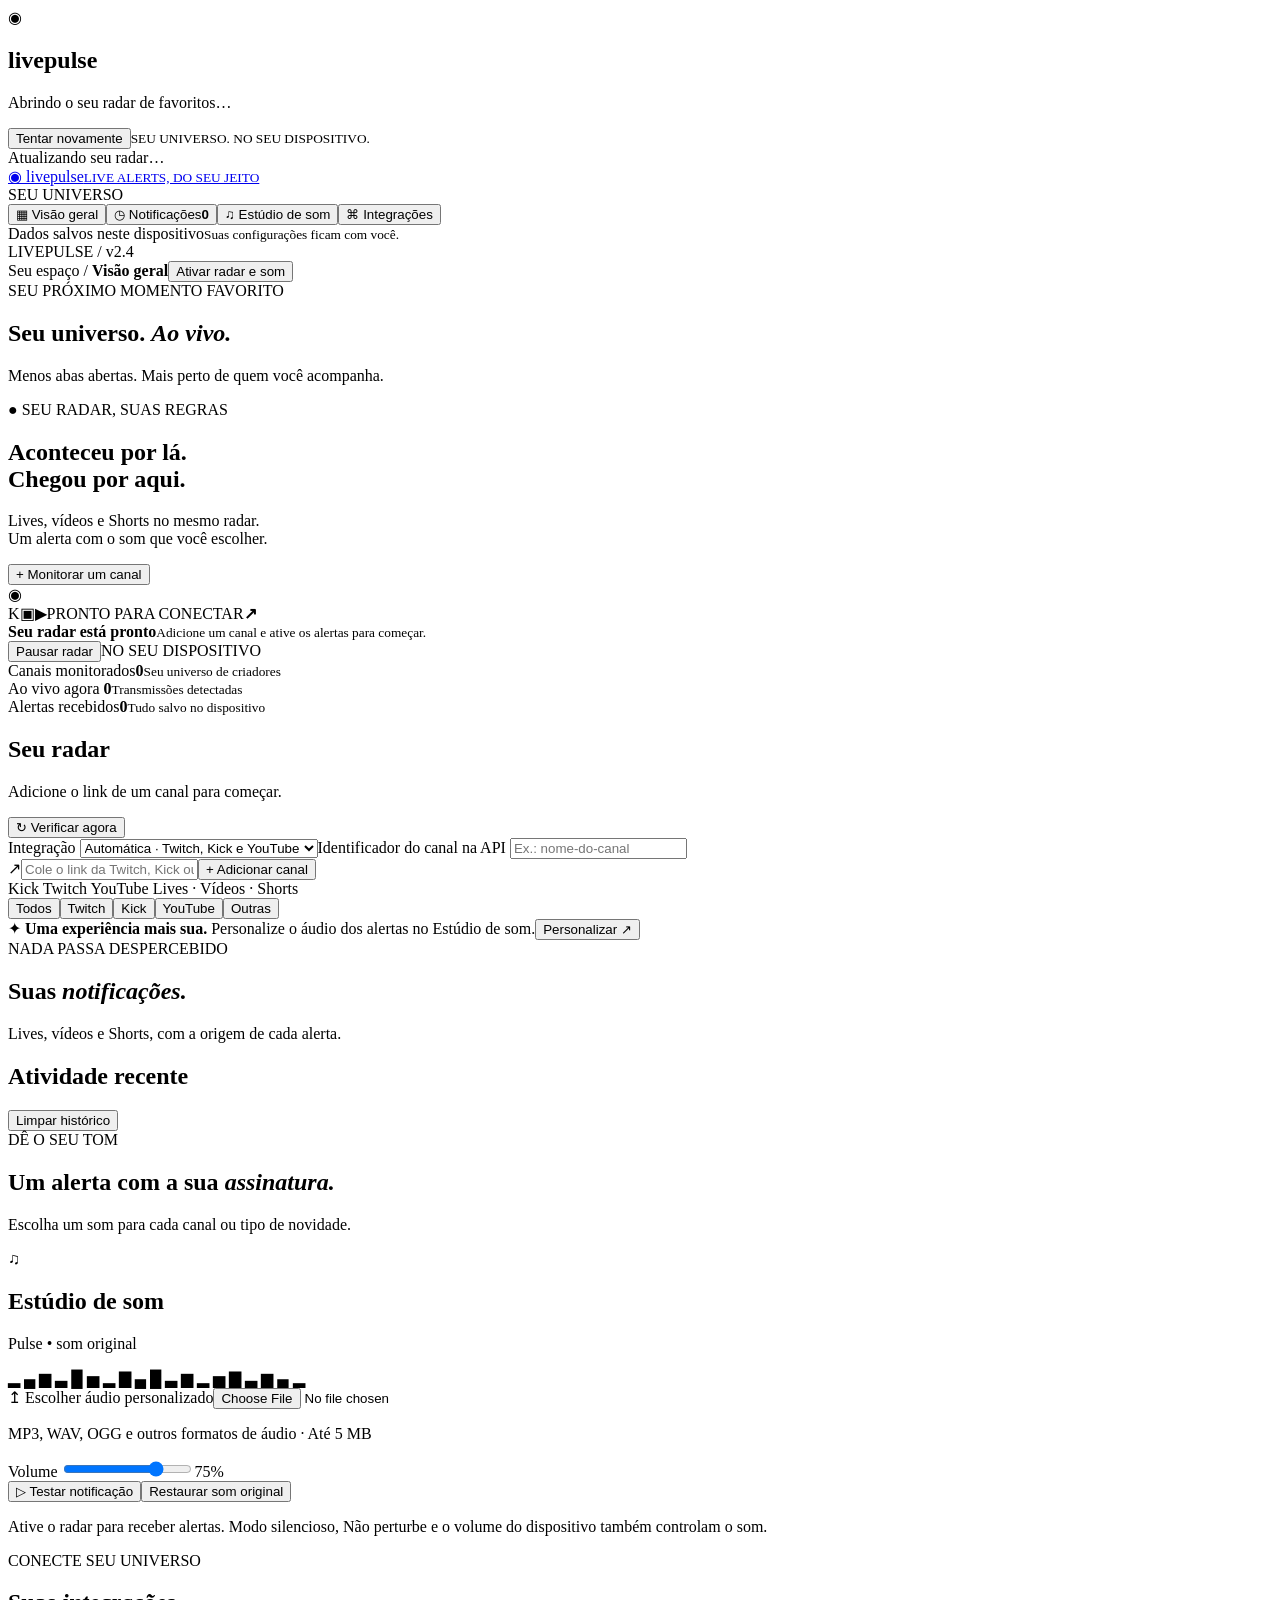
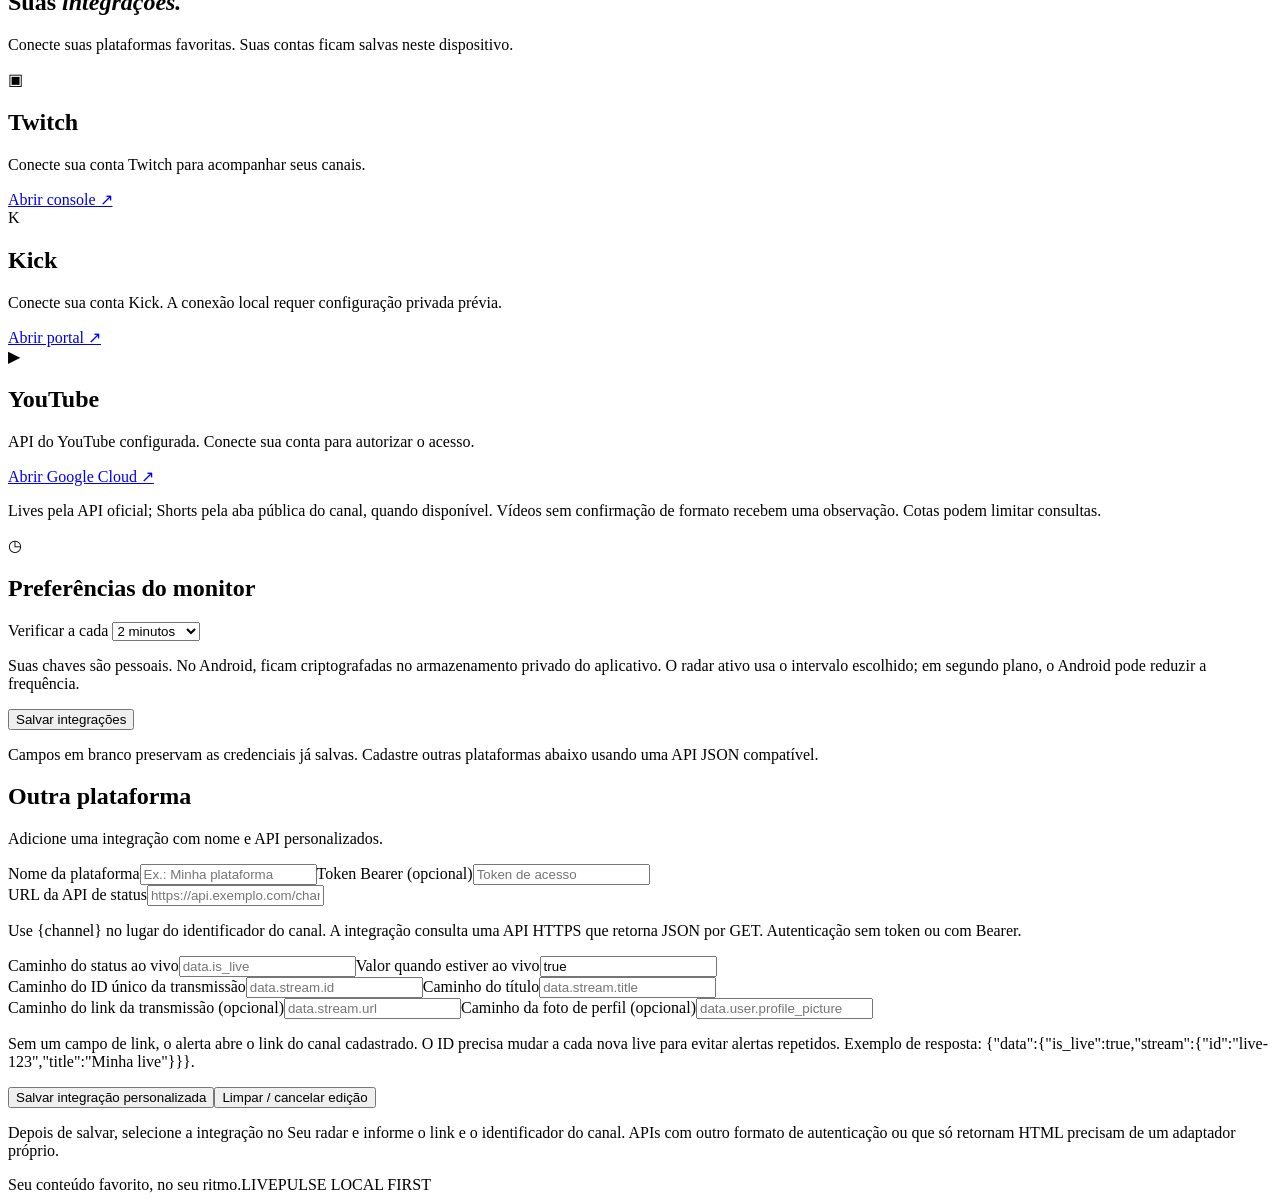
==== commit 82b50a35: "Configure automatic updates for Android 2.4.7; omit private YouTube key from source" ====
--- a/app/src/main/assets/index.html
+++ b/app/src/main/assets/index.html
@@ -12,6 +12,6 @@
 <section id="sound" class="view hidden"><div class="heading"><div class="eyebrow">DÊ O SEU TOM</div><h1>Um alerta com a sua <em>assinatura.</em></h1><p>Escolha um som para cada canal ou tipo de novidade.</p></div><div class="sound-panel"><div class="sound-icon">♫</div><h2>Estúdio de som</h2><p id="sound-name">Pulse • som original</p><div class="wave">▂ ▄ ▆ ▃ █ ▅ ▂ ▇ ▄ █ ▃ ▆ ▂ ▅ ▇ ▃ ▆ ▄ ▂</div><label class="upload">↥ Escolher áudio personalizado<input id="audio-file" type="file" accept="audio/*"></label><p class="hint">MP3, WAV, OGG e outros formatos de áudio · Até 5 MB</p><label class="volume">Volume <input id="volume" type="range" min="0" max="100" value="75"><output id="volume-value">75%</output></label><div class="sound-actions"><button id="test" class="primary">▷ Testar notificação</button><button id="reset-sound" class="quiet">Restaurar som original</button></div><p class="hint">Ative o radar para receber alertas. Modo silencioso, Não perturbe e o volume do dispositivo também controlam o som.</p></div></section>
 <section id="integrations" class="view hidden"><div class="heading"><div class="eyebrow">CONECTE SEU UNIVERSO</div><h1>Suas <em>integrações.</em></h1><p>Conecte suas plataformas favoritas. Suas contas ficam salvas neste dispositivo.</p></div><form id="settings-form"><div class="integration"><div class="platform-icon twitch-bg">▣</div><div><h2>Twitch <span id="twitch-status"></span></h2><p>Conecte sua conta Twitch para acompanhar seus canais.</p><a href="https://dev.twitch.tv/console/apps" target="_blank" rel="noreferrer">Abrir console ↗</a></div></div>
 <div class="integration"><div class="platform-icon kick-bg">K</div><div><h2>Kick <span id="kick-status"></span></h2><p>Conecte sua conta Kick. A conexão local requer configuração privada prévia.</p><a href="https://kick.com/settings/developer" target="_blank" rel="noreferrer">Abrir portal ↗</a></div></div>
-<div class="integration"><div class="platform-icon youtube-bg">▶</div><div><h2>YouTube <span id="youtube-status"></span></h2><p>Ative a YouTube Data API v3 no Google Cloud e crie uma chave de API.</p><a href="https://console.cloud.google.com/apis/library/youtube.googleapis.com" target="_blank" rel="noreferrer">Abrir Google Cloud ↗</a><div class="fields"><label>Chave da API<input name="youtubeKey" type="password" autocomplete="new-password" placeholder="API Key"></label></div><p class="hint">Lives pela API oficial; Shorts pela aba pública do canal, quando disponível. Vídeos sem confirmação de formato recebem uma observação. Cotas podem limitar consultas.</p></div></div>
+<div class="integration"><div class="platform-icon youtube-bg">▶</div><div><h2>YouTube <span id="youtube-status"></span></h2><p>API do YouTube configurada. Conecte sua conta para autorizar o acesso.</p><a href="https://console.cloud.google.com/apis/library/youtube.googleapis.com" target="_blank" rel="noreferrer">Abrir Google Cloud ↗</a><p class="hint">Lives pela API oficial; Shorts pela aba pública do canal, quando disponível. Vídeos sem confirmação de formato recebem uma observação. Cotas podem limitar consultas.</p></div></div>
 <div class="integration"><div class="platform-icon">◷</div><div><h2>Preferências do monitor</h2><label>Verificar a cada <select name="interval"><option value="60">1 minuto</option><option value="120" selected>2 minutos</option><option value="300">5 minutos</option><option value="600">10 minutos</option></select></label><p class="hint">Suas chaves são pessoais. No Android, ficam criptografadas no armazenamento privado do aplicativo. O radar ativo usa o intervalo escolhido; em segundo plano, o Android pode reduzir a frequência.</p></div></div><button class="primary" type="submit">Salvar integrações</button><p class="hint">Campos em branco preservam as credenciais já salvas. Cadastre outras plataformas abaixo usando uma API JSON compatível.</p></form><div class="section-title"><div><h2>Outra plataforma</h2><p>Adicione uma integração com nome e API personalizados.</p></div></div><div id="custom-integrations"></div><form id="custom-integration-form" class="custom-form"><input type="hidden" name="id"><div class="fields"><label>Nome da plataforma<input name="name" required maxlength="60" placeholder="Ex.: Minha plataforma"></label><label>Token Bearer (opcional)<input name="bearer" type="password" autocomplete="new-password" placeholder="Token de acesso"></label></div><div class="fields"><label>URL da API de status<input name="endpoint" required placeholder="https://api.exemplo.com/channels/{channel}"></label></div><p class="hint">Use {channel} no lugar do identificador do canal. A integração consulta uma API HTTPS que retorna JSON por GET. Autenticação sem token ou com Bearer.</p><div class="fields"><label>Caminho do status ao vivo<input name="livePath" required placeholder="data.is_live"></label><label>Valor quando estiver ao vivo<input name="liveValue" value="true" required placeholder="true"></label></div><div class="fields"><label>Caminho do ID único da transmissão<input name="idPath" required placeholder="data.stream.id"></label><label>Caminho do título<input name="titlePath" required placeholder="data.stream.title"></label></div><div class="fields"><label>Caminho do link da transmissão (opcional)<input name="urlPath" placeholder="data.stream.url"></label><label>Caminho da foto de perfil (opcional)<input name="avatarPath" placeholder="data.user.profile_picture"></label></div><p class="hint">Sem um campo de link, o alerta abre o link do canal cadastrado. O ID precisa mudar a cada nova live para evitar alertas repetidos. Exemplo de resposta: {"data":{"is_live":true,"stream":{"id":"live-123","title":"Minha live"}}}.</p><div class="sound-actions"><button class="primary" type="submit">Salvar integração personalizada</button><button id="cancel-custom" type="button" class="quiet">Limpar / cancelar edição</button></div><p class="hint">Depois de salvar, selecione a integração no Seu radar e informe o link e o identificador do canal. APIs com outro formato de autenticação ou que só retornam HTML precisam de um adaptador próprio.</p></form></section>
 <footer>Seu conteúdo favorito, no seu ritmo.<span>LIVEPULSE <i class="green-dot"></i> LOCAL FIRST</span></footer></main><div id="toasts" aria-live="polite"></div><script src="/app.js"></script><script src="/upgrade.js"></script><script src="/polish.js"></script><script src="/updates.js"></script><script src="/sound-editor.js"></script></body></html>
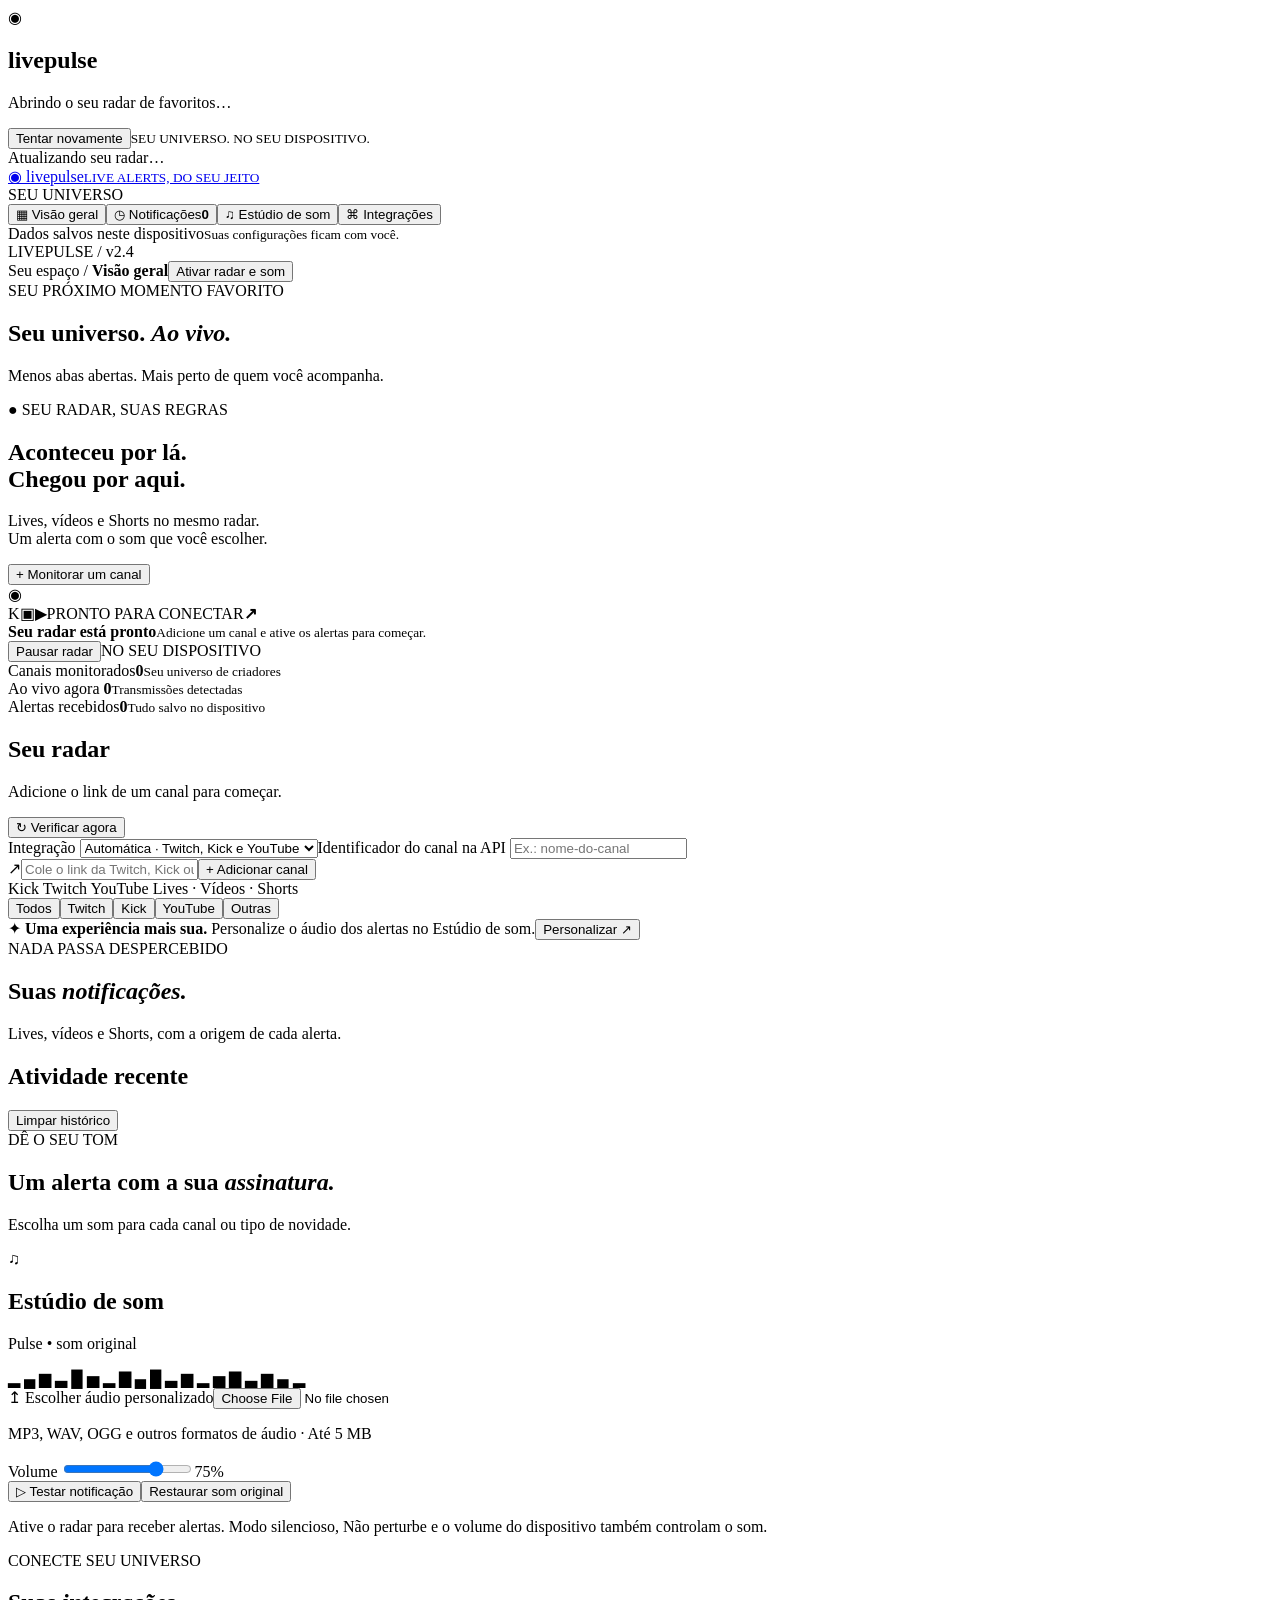
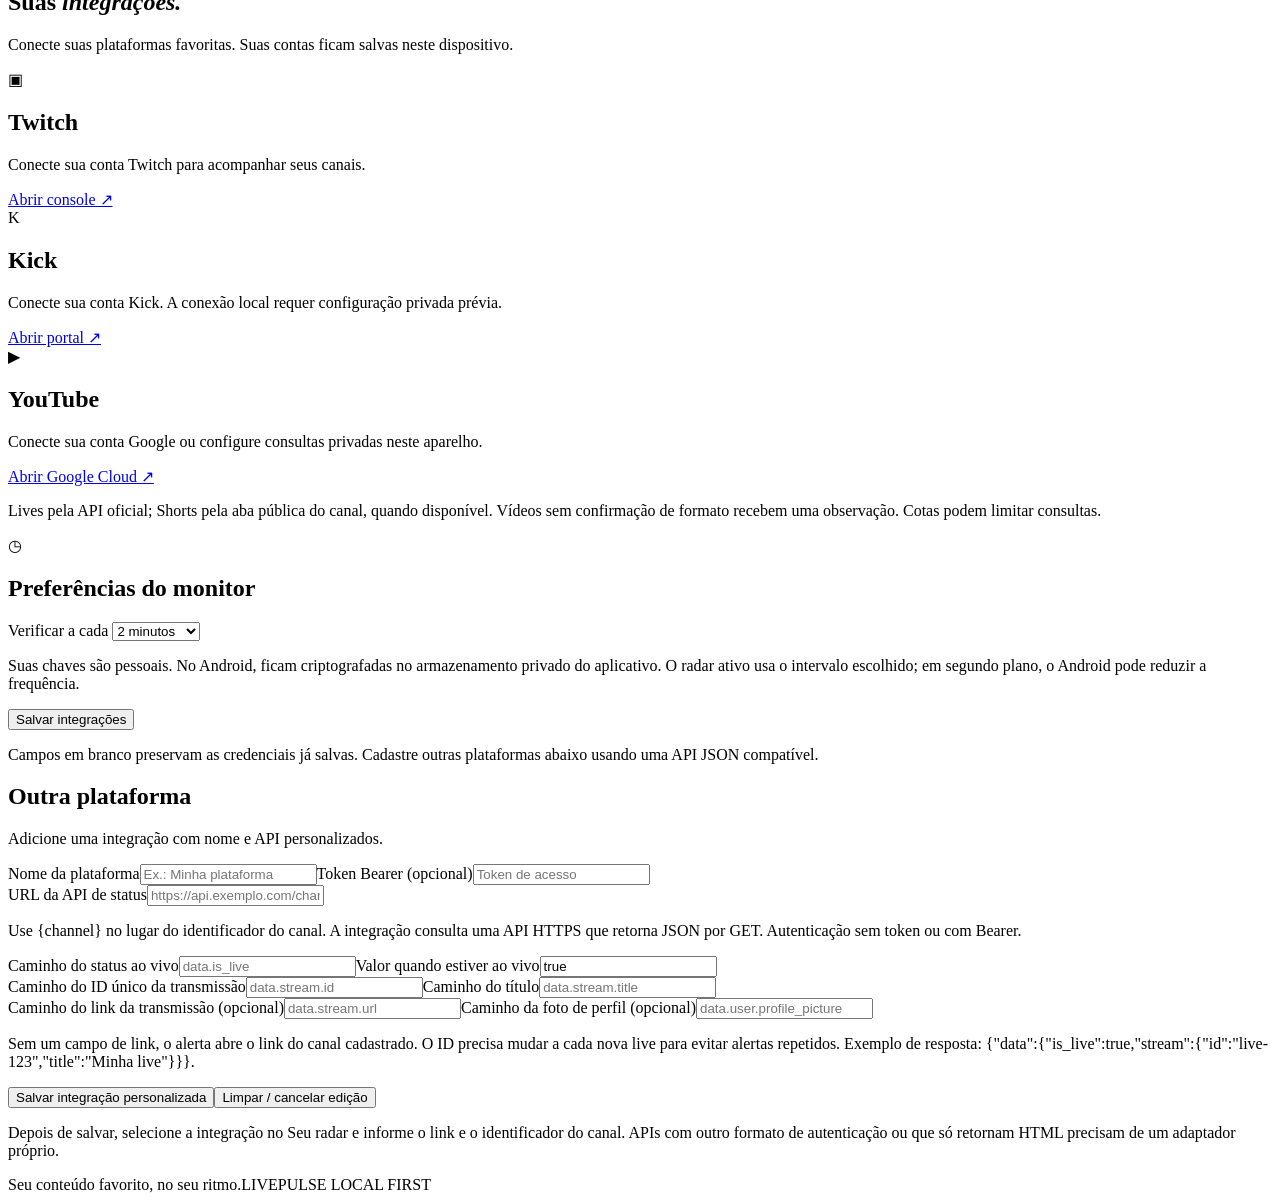
==== commit 4a992604: "Release 2.4.8 using private on-device YouTube configuration" ====
--- a/app/src/main/assets/index.html
+++ b/app/src/main/assets/index.html
@@ -12,6 +12,6 @@
 <section id="sound" class="view hidden"><div class="heading"><div class="eyebrow">DÊ O SEU TOM</div><h1>Um alerta com a sua <em>assinatura.</em></h1><p>Escolha um som para cada canal ou tipo de novidade.</p></div><div class="sound-panel"><div class="sound-icon">♫</div><h2>Estúdio de som</h2><p id="sound-name">Pulse • som original</p><div class="wave">▂ ▄ ▆ ▃ █ ▅ ▂ ▇ ▄ █ ▃ ▆ ▂ ▅ ▇ ▃ ▆ ▄ ▂</div><label class="upload">↥ Escolher áudio personalizado<input id="audio-file" type="file" accept="audio/*"></label><p class="hint">MP3, WAV, OGG e outros formatos de áudio · Até 5 MB</p><label class="volume">Volume <input id="volume" type="range" min="0" max="100" value="75"><output id="volume-value">75%</output></label><div class="sound-actions"><button id="test" class="primary">▷ Testar notificação</button><button id="reset-sound" class="quiet">Restaurar som original</button></div><p class="hint">Ative o radar para receber alertas. Modo silencioso, Não perturbe e o volume do dispositivo também controlam o som.</p></div></section>
 <section id="integrations" class="view hidden"><div class="heading"><div class="eyebrow">CONECTE SEU UNIVERSO</div><h1>Suas <em>integrações.</em></h1><p>Conecte suas plataformas favoritas. Suas contas ficam salvas neste dispositivo.</p></div><form id="settings-form"><div class="integration"><div class="platform-icon twitch-bg">▣</div><div><h2>Twitch <span id="twitch-status"></span></h2><p>Conecte sua conta Twitch para acompanhar seus canais.</p><a href="https://dev.twitch.tv/console/apps" target="_blank" rel="noreferrer">Abrir console ↗</a></div></div>
 <div class="integration"><div class="platform-icon kick-bg">K</div><div><h2>Kick <span id="kick-status"></span></h2><p>Conecte sua conta Kick. A conexão local requer configuração privada prévia.</p><a href="https://kick.com/settings/developer" target="_blank" rel="noreferrer">Abrir portal ↗</a></div></div>
-<div class="integration"><div class="platform-icon youtube-bg">▶</div><div><h2>YouTube <span id="youtube-status"></span></h2><p>API do YouTube configurada. Conecte sua conta para autorizar o acesso.</p><a href="https://console.cloud.google.com/apis/library/youtube.googleapis.com" target="_blank" rel="noreferrer">Abrir Google Cloud ↗</a><p class="hint">Lives pela API oficial; Shorts pela aba pública do canal, quando disponível. Vídeos sem confirmação de formato recebem uma observação. Cotas podem limitar consultas.</p></div></div>
+<div class="integration"><div class="platform-icon youtube-bg">▶</div><div><h2>YouTube <span id="youtube-status"></span></h2><p>Conecte sua conta Google ou configure consultas privadas neste aparelho.</p><a href="https://console.cloud.google.com/apis/library/youtube.googleapis.com" target="_blank" rel="noreferrer">Abrir Google Cloud ↗</a><p class="hint">Lives pela API oficial; Shorts pela aba pública do canal, quando disponível. Vídeos sem confirmação de formato recebem uma observação. Cotas podem limitar consultas.</p></div></div>
 <div class="integration"><div class="platform-icon">◷</div><div><h2>Preferências do monitor</h2><label>Verificar a cada <select name="interval"><option value="60">1 minuto</option><option value="120" selected>2 minutos</option><option value="300">5 minutos</option><option value="600">10 minutos</option></select></label><p class="hint">Suas chaves são pessoais. No Android, ficam criptografadas no armazenamento privado do aplicativo. O radar ativo usa o intervalo escolhido; em segundo plano, o Android pode reduzir a frequência.</p></div></div><button class="primary" type="submit">Salvar integrações</button><p class="hint">Campos em branco preservam as credenciais já salvas. Cadastre outras plataformas abaixo usando uma API JSON compatível.</p></form><div class="section-title"><div><h2>Outra plataforma</h2><p>Adicione uma integração com nome e API personalizados.</p></div></div><div id="custom-integrations"></div><form id="custom-integration-form" class="custom-form"><input type="hidden" name="id"><div class="fields"><label>Nome da plataforma<input name="name" required maxlength="60" placeholder="Ex.: Minha plataforma"></label><label>Token Bearer (opcional)<input name="bearer" type="password" autocomplete="new-password" placeholder="Token de acesso"></label></div><div class="fields"><label>URL da API de status<input name="endpoint" required placeholder="https://api.exemplo.com/channels/{channel}"></label></div><p class="hint">Use {channel} no lugar do identificador do canal. A integração consulta uma API HTTPS que retorna JSON por GET. Autenticação sem token ou com Bearer.</p><div class="fields"><label>Caminho do status ao vivo<input name="livePath" required placeholder="data.is_live"></label><label>Valor quando estiver ao vivo<input name="liveValue" value="true" required placeholder="true"></label></div><div class="fields"><label>Caminho do ID único da transmissão<input name="idPath" required placeholder="data.stream.id"></label><label>Caminho do título<input name="titlePath" required placeholder="data.stream.title"></label></div><div class="fields"><label>Caminho do link da transmissão (opcional)<input name="urlPath" placeholder="data.stream.url"></label><label>Caminho da foto de perfil (opcional)<input name="avatarPath" placeholder="data.user.profile_picture"></label></div><p class="hint">Sem um campo de link, o alerta abre o link do canal cadastrado. O ID precisa mudar a cada nova live para evitar alertas repetidos. Exemplo de resposta: {"data":{"is_live":true,"stream":{"id":"live-123","title":"Minha live"}}}.</p><div class="sound-actions"><button class="primary" type="submit">Salvar integração personalizada</button><button id="cancel-custom" type="button" class="quiet">Limpar / cancelar edição</button></div><p class="hint">Depois de salvar, selecione a integração no Seu radar e informe o link e o identificador do canal. APIs com outro formato de autenticação ou que só retornam HTML precisam de um adaptador próprio.</p></form></section>
 <footer>Seu conteúdo favorito, no seu ritmo.<span>LIVEPULSE <i class="green-dot"></i> LOCAL FIRST</span></footer></main><div id="toasts" aria-live="polite"></div><script src="/app.js"></script><script src="/upgrade.js"></script><script src="/polish.js"></script><script src="/updates.js"></script><script src="/sound-editor.js"></script></body></html>
